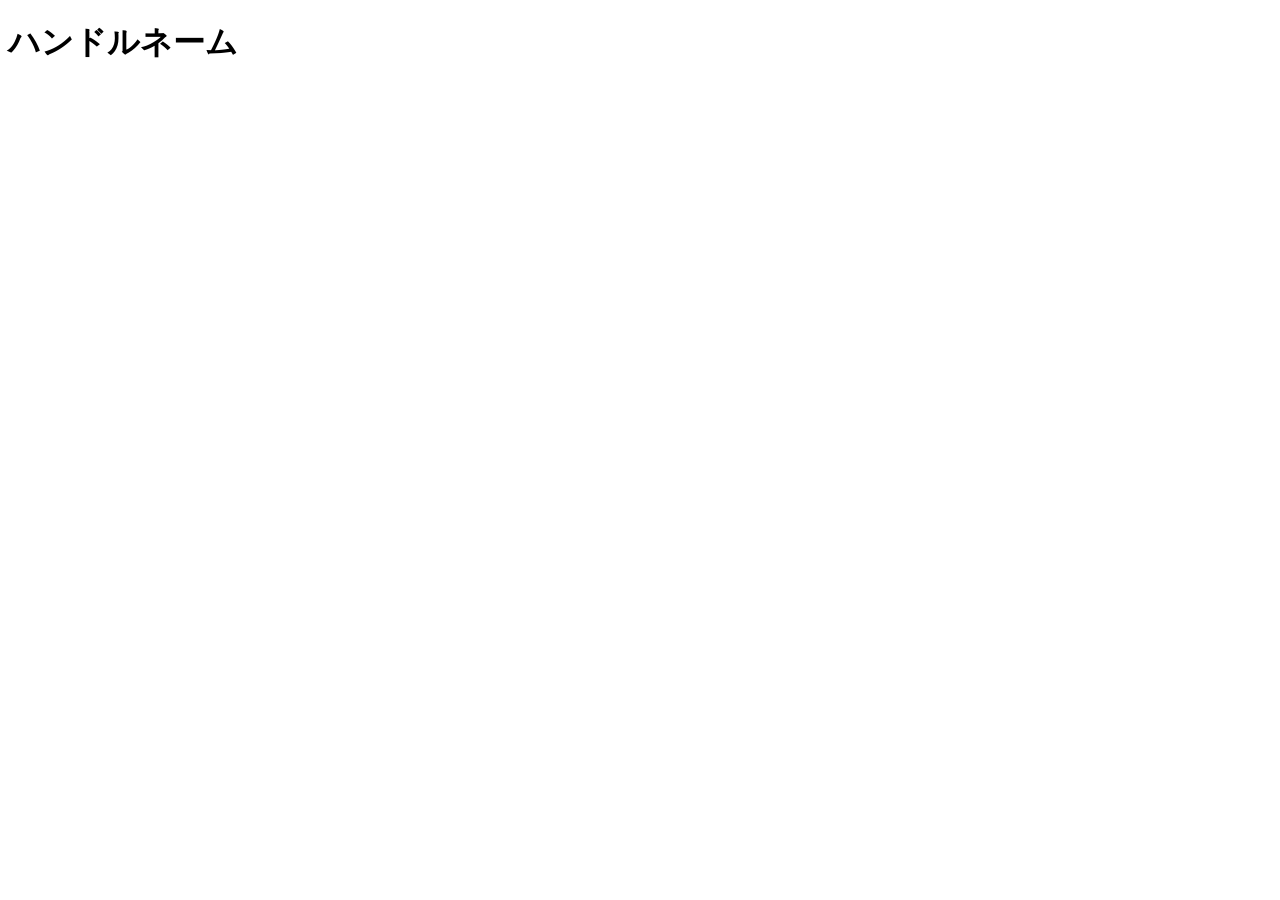
==== index.html @ 0f67673b "htmlのひな型を作成" ====
<!DOCTYPE html>
<html lang="ja">
<head>
    <meta charset="UTF-8">
    <meta name="viewport" content="width=device-width, initial-scale=1">
    <title>ハンドルネームのポートフォリオ</title>
</head>
<body>
    <h1>ハンドルネーム</h1>
</body>
</html>
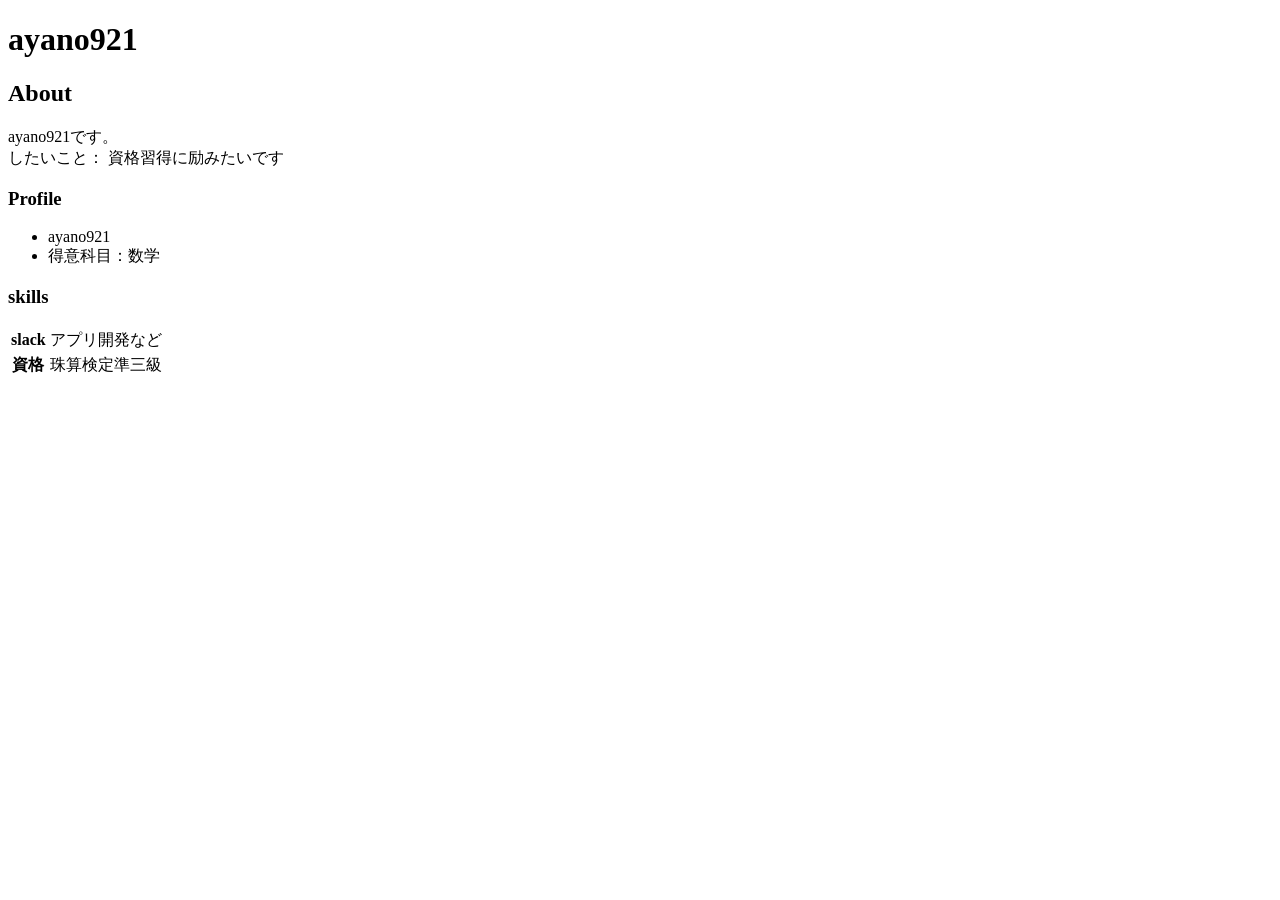
==== commit 815f8a73: "ポートフォリオに必要な情報を追加" ====
--- a/index.html
+++ b/index.html
@@ -3,9 +3,32 @@
 <head>
     <meta charset="UTF-8">
     <meta name="viewport" content="width=device-width, initial-scale=1">
-    <title>ハンドルネームのポートフォリオ</title>
+    <title>ayano921のポートフォリオ</title>
 </head>
 <body>
-    <h1>ハンドルネーム</h1>
+    <h1>ayano921</h1>
+    <h2>About</h2>
+    <p>ayano921です。<br>
+       したいこと： 資格習得に励みたいです
+    </p>
+
+    <h3>Profile</h3>
+    <ul>
+        <li>ayano921</li>
+        <li>得意科目：数学</li>
+    </ul>
+
+    <h3>skills</h3>
+    <table>
+        <tr>
+            <th>slack</th>
+            <td>アプリ開発など</td>
+        </tr>
+        <tr>
+            <th>資格</th>
+            <td>珠算検定準三級</td>
+        </tr>
+    </table>
+
 </body>
 </html>
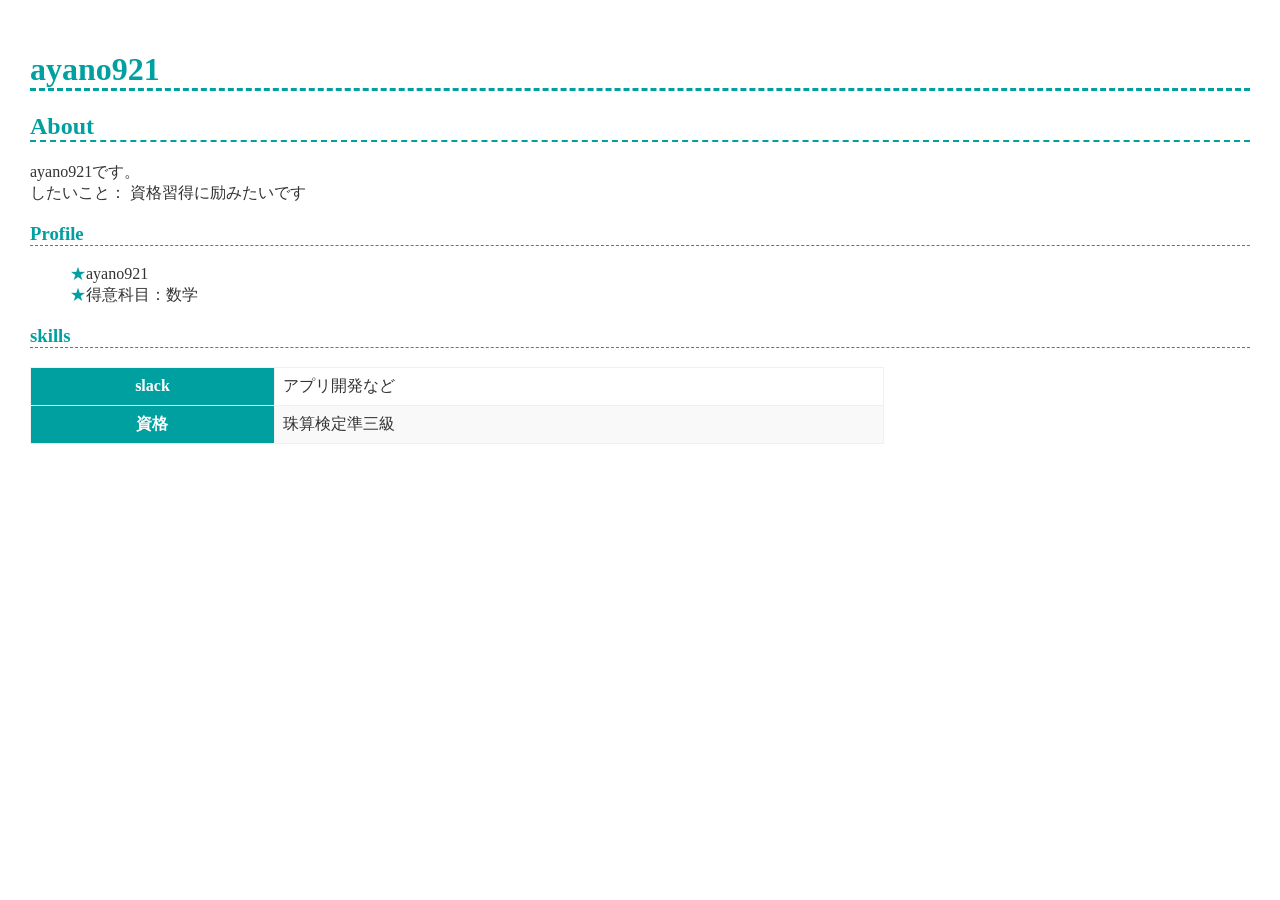
==== commit ee6d833b: "cssのデザイン" ====
--- a/index.html
+++ b/index.html
@@ -3,6 +3,7 @@
 <head>
     <meta charset="UTF-8">
     <meta name="viewport" content="width=device-width, initial-scale=1">
+        <link href="style.css" rel="stylesheet">
     <title>ayano921のポートフォリオ</title>
 </head>
 <body>
--- a/style.css
+++ b/style.css
@@ -0,0 +1,77 @@
+/* --------------------
+        全体
+-------------------- */
+
+:root {
+  --theme-color: #00a0a0;
+}
+
+* {
+  box-sizing: border-box;
+}
+
+html, body {
+  width: 100%;
+  height: 100%;
+}
+
+body {
+  margin: 0;
+  padding: 30px;
+  color: #333;
+}
+
+/* --------------------
+        見出し
+-------------------- */
+
+h1, h2, h3 {
+  color: var(--theme-color);
+  border-bottom: dashed 0.1em var(--theme-color);
+}
+
+/* --------------------
+        リンク
+-------------------- */
+
+a {
+  color: var(--theme-color);
+  text-decoration: none;
+}
+
+/* --------------------
+        リスト
+-------------------- */
+
+ul {
+  list-style: none;
+}
+li:before {
+  content: "★";
+  color: var(--theme-color);
+}
+
+/* --------------------
+          表
+-------------------- */
+
+table {
+  border-spacing: 0;
+  border-collapse: collapse;
+  border: solid 1px #f0f0f0;
+  min-width: 70%;
+}
+tr {
+  background-color: #fff;
+}
+tr:nth-child(2n) {
+  background-color: #f9f9f9;
+}
+th {
+  background: var(--theme-color);
+  color: #fff;
+}
+th, td {
+  border: solid 1px #f0f0f0;
+  padding: 0.5rem;
+}
